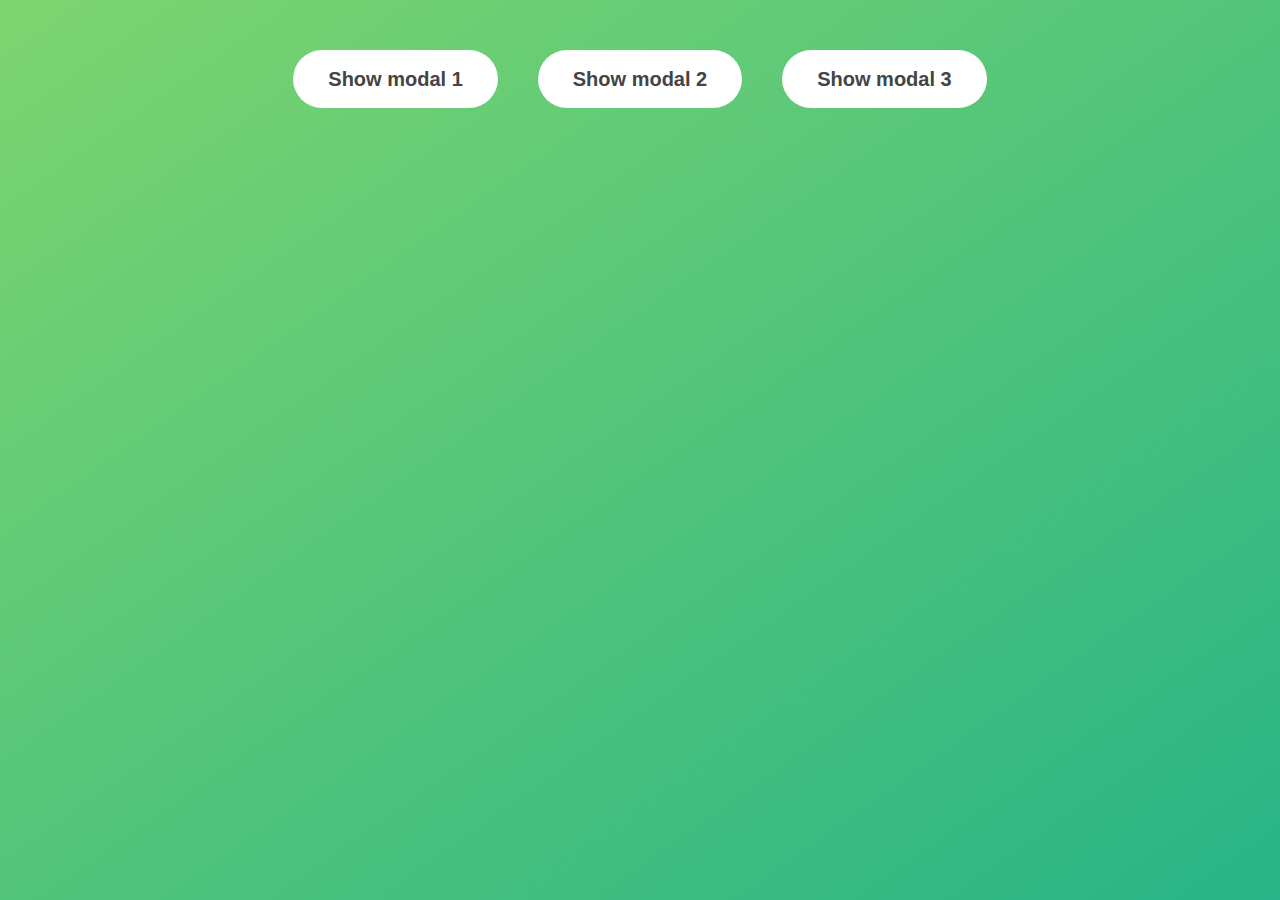
==== index.html @ 7d9b035b "add feature for a modal popup" ====
<!DOCTYPE html>
<html lang="en">
  <head>
    <meta charset="UTF-8" />
    <meta name="viewport" content="width=device-width, initial-scale=1.0" />
    <meta http-equiv="X-UA-Compatible" content="ie=edge" />
    <link rel="stylesheet" href="style.css" />
    <title>Modal window</title>
  </head>
  <body>
    <!-- buttons -->
    <button class="show-modal">Show modal 1</button>
    <button class="show-modal">Show modal 2</button>
    <button class="show-modal">Show modal 3</button>

    <!--modal -->
    <div class="modal hidden">
      <button class="close-modal">&times;</button>
      <h1>I'm a modal window 😍</h1>
      <p>
        Lorem ipsum dolor sit amet, consectetur adipisicing elit, sed do eiusmod
        tempor incididunt ut labore et dolore magna aliqua. Ut enim ad minim
        veniam, quis nostrud exercitation ullamco laboris nisi ut aliquip ex ea
        commodo consequat. Duis aute irure dolor in reprehenderit in voluptate
        velit esse cillum dolore eu fugiat nulla pariatur. Excepteur sint
        occaecat cupidatat non proident, sunt in culpa qui officia deserunt
        mollit anim id est laborum.
      </p>
    </div>
    <!-- end -->
    <!-- overlay -->
    <div class="overlay hidden"></div>

    <script src="script.js"></script>
  </body>
</html>
---- style.css ----
* {
  margin: 0;
  padding: 0;
  box-sizing: inherit;
}

html {
  font-size: 62.5%;
  box-sizing: border-box;
}

body {
  font-family: sans-serif;
  color: #333;
  line-height: 1.5;
  height: 100vh;
  position: relative;
  display: flex;
  align-items: flex-start;
  justify-content: center;
  background: linear-gradient(to top left, #28b487, #7dd56f);
}

.show-modal {
  font-size: 2rem;
  font-weight: 600;
  padding: 1.75rem 3.5rem;
  margin: 5rem 2rem;
  border: none;
  background-color: #fff;
  color: #444;
  border-radius: 10rem;
  cursor: pointer;
}

.close-modal {
  position: absolute;
  top: 1.2rem;
  right: 2rem;
  font-size: 5rem;
  color: #333;
  cursor: pointer;
  border: none;
  background: none;
}

h1 {
  font-size: 2.5rem;
  margin-bottom: 2rem;
}

p {
  font-size: 1.8rem;
}

/* -------------------------- */
/* CLASSES TO MAKE MODAL WORK */
.hidden {
  display: none;
}

.modal {
  position: absolute;
  top: 50%;
  left: 50%;
  transform: translate(-50%, -50%);
  width: 70%;

  background-color: white;
  padding: 6rem;
  border-radius: 5px;
  box-shadow: 0 3rem 5rem rgba(0, 0, 0, 0.3);
  z-index: 10;
}

.overlay {
  position: absolute;
  top: 0;
  left: 0;
  width: 100%;
  height: 100%;
  background-color: rgba(0, 0, 0, 0.6);
  backdrop-filter: blur(3px);
  z-index: 5;
}
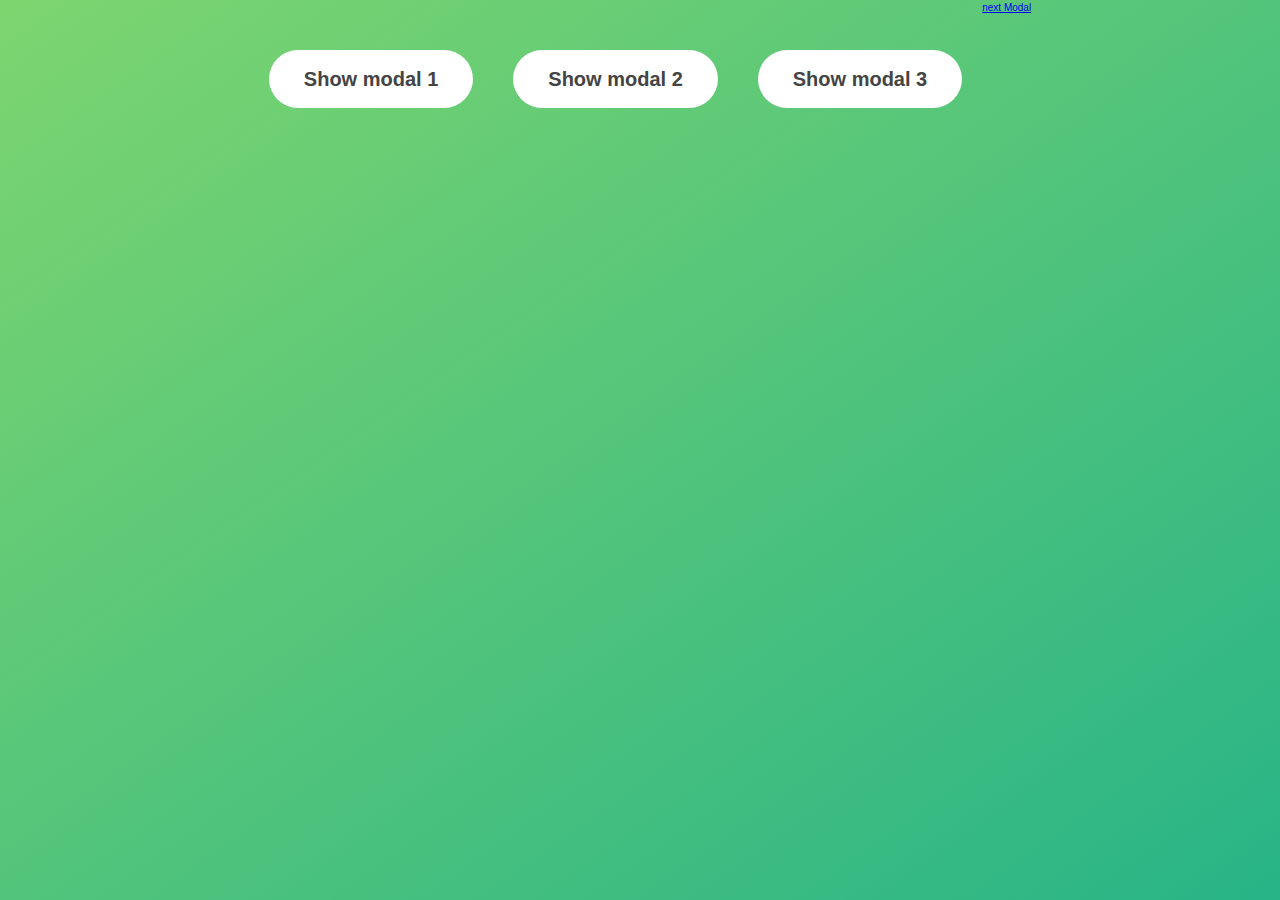
==== commit 66fddcba: "add new modal" ====
--- a/index.html
+++ b/index.html
@@ -30,7 +30,7 @@
     <!-- end -->
     <!-- overlay -->
     <div class="overlay hidden"></div>
-
+    <a href="./newModal/index.html">next Modal</a>
     <script src="script.js"></script>
   </body>
 </html>
